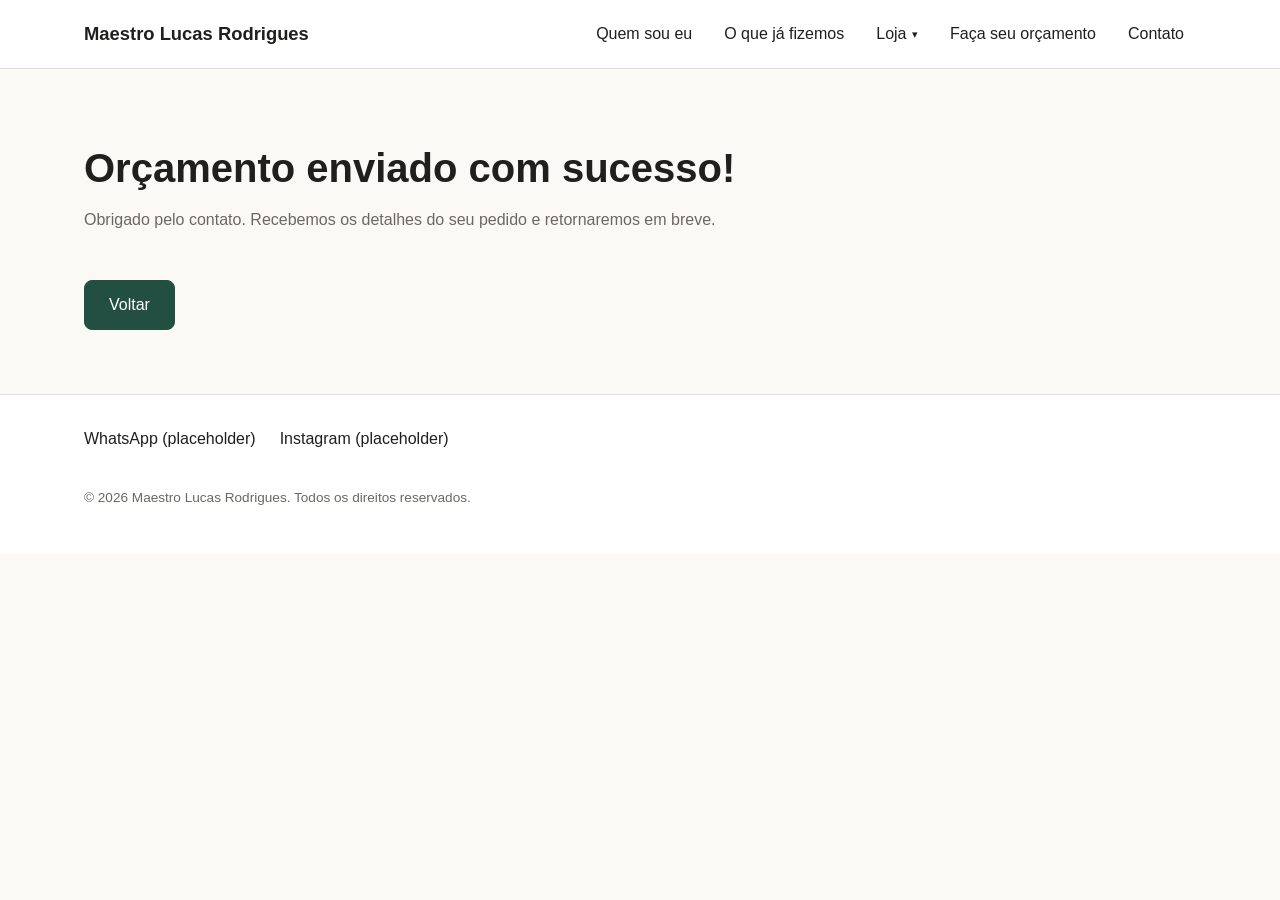
==== confirmacao.html @ 77446dfa "adiciona logica de envio Netlify Forms com honeypot e pagina de confirmacao" ====
<!DOCTYPE html>
<html lang="pt-BR">
<head>
  <meta charset="UTF-8" />
  <meta name="viewport" content="width=device-width, initial-scale=1.0" />
  <title>Orçamento enviado | Maestro Lucas Rodrigues</title>
  <link rel="stylesheet" href="css/style.css" />
</head>
<body>
  <a class="skip-link" href="#conteudo">Pular para o conteúdo</a>

  <header class="site-header">
    <div class="container">
      <a href="index.html" class="site-logo">Maestro Lucas Rodrigues</a>

      <button class="nav-toggle" aria-label="Abrir menu" aria-expanded="false" aria-controls="main-nav">
        <span></span><span></span><span></span>
      </button>

      <nav class="main-nav" id="main-nav" aria-label="Navegação principal">
        <ul class="nav-list">
          <li><a href="index.html">Quem sou eu</a></li>
          <li><a href="portfolio.html">O que já fizemos</a></li>
          <li class="has-dropdown">
            <button class="dropdown-toggle" aria-haspopup="true" aria-expanded="false">
              Loja <span class="dropdown-caret" aria-hidden="true">&#9662;</span>
            </button>
            <ul class="dropdown-menu">
              <li><a href="loja/partituras.html">Partituras</a></li>
              <li><a href="loja/kits.html">Kits de ensaio</a></li>
              <li><a href="loja/arranjos.html">Arranjos</a></li>
            </ul>
          </li>
          <li><a href="orcamento.html">Faça seu orçamento</a></li>
          <li><a href="contato.html">Contato</a></li>
        </ul>
      </nav>
    </div>
  </header>

  <main id="conteudo">
    <div class="container">
      <div class="page-hero">
        <h1>Orçamento enviado com sucesso!</h1>
        <p>Obrigado pelo contato. Recebemos os detalhes do seu pedido e retornaremos em breve.</p>
      </div>

      <a href="index.html" class="form-submit">Voltar</a>
    </div>
  </main>

  <footer class="site-footer">
    <div class="container">
      <div class="footer-contact">
        <a href="contato.html">WhatsApp (placeholder)</a>
        <a href="contato.html">Instagram (placeholder)</a>
      </div>
      <p class="footer-note">© 2026 Maestro Lucas Rodrigues. Todos os direitos reservados.</p>
    </div>
  </footer>

  <script src="js/main.js"></script>
</body>
</html>
---- css/style.css ----
/* ==========================================================================
   Variáveis / reset
   ========================================================================== */
:root {
  --color-bg: #faf9f6;
  --color-surface: #ffffff;
  --color-text: #201f1d;
  --color-text-muted: #6b6862;
  --color-border: #e2ded6;
  --color-accent: #2f6f5e;
  --color-accent-dark: #234f43;
  --color-placeholder-bg: #ece8e0;
  --color-placeholder-border: #cfc9bc;

  --header-height: 4.25rem;
  --max-width: 72rem;
  --radius: 0.5rem;

  --font-base: "Segoe UI", Roboto, Helvetica, Arial, sans-serif;
}

*,
*::before,
*::after {
  box-sizing: border-box;
}

html {
  scroll-behavior: smooth;
}

body {
  margin: 0;
  font-family: var(--font-base);
  color: var(--color-text);
  background: var(--color-bg);
  line-height: 1.5;
}

img {
  max-width: 100%;
  display: block;
}

a {
  color: var(--color-accent-dark);
}

ul {
  list-style: none;
  margin: 0;
  padding: 0;
}

h1, h2, h3 {
  line-height: 1.2;
}

.container {
  width: 100%;
  max-width: var(--max-width);
  margin-inline: auto;
  padding-inline: 1.25rem;
}

.skip-link {
  position: absolute;
  left: -999px;
  top: 0;
  background: var(--color-accent-dark);
  color: #fff;
  padding: 0.75rem 1rem;
  z-index: 200;
}

.skip-link:focus {
  left: 0.5rem;
  top: 0.5rem;
}

/* Honeypot do formulário de orçamento: escondido do visual sem display:none,
   para permanecer acessível a leitores de tela (que leem a instrução de
   deixar o campo em branco) em vez de ser simplesmente removido da árvore. */
.hp-field {
  position: absolute;
  left: -9999px;
  top: -9999px;
}

/* ==========================================================================
   Header / navegação
   ========================================================================== */
.site-header {
  position: sticky;
  top: 0;
  z-index: 100;
  background: var(--color-surface);
  border-bottom: 1px solid var(--color-border);
}

.site-header .container {
  display: flex;
  align-items: center;
  justify-content: space-between;
  min-height: var(--header-height);
  flex-wrap: wrap;
  gap: 0.5rem 1rem;
}

.site-logo {
  font-size: 1.15rem;
  font-weight: 700;
  color: var(--color-text);
  text-decoration: none;
  white-space: nowrap;
}

.nav-toggle {
  display: inline-flex;
  flex-direction: column;
  justify-content: center;
  gap: 5px;
  width: 2.5rem;
  height: 2.5rem;
  padding: 0;
  border: 1px solid var(--color-border);
  border-radius: var(--radius);
  background: var(--color-surface);
  cursor: pointer;
}

.nav-toggle span {
  display: block;
  width: 1.25rem;
  height: 2px;
  margin-inline: auto;
  background: var(--color-text);
}

.main-nav {
  width: 100%;
  display: none;
}

.main-nav.is-open {
  display: block;
  padding-bottom: 1rem;
}

.nav-list {
  display: flex;
  flex-direction: column;
  gap: 0.25rem;
}

.nav-list > li > a,
.dropdown-toggle {
  display: flex;
  align-items: center;
  gap: 0.35rem;
  width: 100%;
  padding: 0.75rem 0.25rem;
  font: inherit;
  color: var(--color-text);
  text-decoration: none;
  background: none;
  border: none;
  cursor: pointer;
  text-align: left;
}

.nav-list > li > a[aria-current="page"] {
  color: var(--color-accent-dark);
  font-weight: 600;
}

.dropdown-caret {
  transition: transform 0.15s ease;
  font-size: 0.7em;
}

.has-dropdown.is-open > .dropdown-toggle .dropdown-caret {
  transform: rotate(180deg);
}

.dropdown-menu {
  display: none;
  padding-left: 1rem;
  border-left: 2px solid var(--color-border);
  margin-left: 0.25rem;
}

.has-dropdown.is-open .dropdown-menu {
  display: block;
}

.dropdown-menu li a {
  display: block;
  padding: 0.6rem 0.25rem;
  color: var(--color-text-muted);
  text-decoration: none;
}

.dropdown-menu li a[aria-current="page"] {
  color: var(--color-accent-dark);
  font-weight: 600;
}

@media (min-width: 60rem) {
  .nav-toggle {
    display: none;
  }

  .main-nav {
    display: block;
    width: auto;
  }

  .nav-list {
    flex-direction: row;
    align-items: center;
    gap: 0.5rem;
  }

  .nav-list > li {
    position: relative;
  }

  .nav-list > li > a,
  .dropdown-toggle {
    padding: 0.5rem 0.75rem;
    border-radius: var(--radius);
    white-space: nowrap;
  }

  .nav-list > li > a:hover,
  .dropdown-toggle:hover {
    background: var(--color-placeholder-bg);
  }

  .dropdown-menu {
    display: none;
    position: absolute;
    top: 100%;
    left: 0;
    min-width: 12rem;
    background: var(--color-surface);
    border: 1px solid var(--color-border);
    border-radius: var(--radius);
    padding: 0.4rem;
    box-shadow: 0 8px 20px rgba(0, 0, 0, 0.08);
  }

  /* hover só entra em dispositivos que de fato têm hover (mouse) */
  @media (hover: hover) {
    .has-dropdown:hover .dropdown-menu {
      display: block;
    }
  }

  /* clique/toque continua funcionando como alternativa ao hover */
  .has-dropdown.is-open .dropdown-menu {
    display: block;
  }

  .dropdown-menu li a {
    border-radius: var(--radius);
  }

  .dropdown-menu li a:hover {
    background: var(--color-placeholder-bg);
  }
}

/* ==========================================================================
   Footer
   ========================================================================== */
.site-footer {
  margin-top: 4rem;
  border-top: 1px solid var(--color-border);
  background: var(--color-surface);
}

.site-footer .container {
  padding-block: 2rem;
  display: flex;
  flex-direction: column;
  gap: 1.5rem;
}

.footer-contact {
  display: flex;
  flex-wrap: wrap;
  gap: 1.5rem;
}

.footer-contact a {
  text-decoration: none;
  color: var(--color-text);
}

.footer-note {
  color: var(--color-text-muted);
  font-size: 0.85rem;
}

/* ==========================================================================
   Conteúdo genérico
   ========================================================================== */
.page-hero {
  padding-block: 3rem 2rem;
}

.page-hero h1 {
  font-size: clamp(1.75rem, 4vw, 2.5rem);
  margin-bottom: 0.5rem;
}

.page-hero p {
  color: var(--color-text-muted);
  max-width: 42rem;
}

section {
  padding-block: 2rem;
}

section + section {
  border-top: 1px solid var(--color-border);
}

.section-title {
  font-size: 1.4rem;
  margin-bottom: 1.25rem;
}

/* Placeholder genérico (texto/imagem/vídeo/áudio ainda não implementados) */
.placeholder-box {
  display: flex;
  align-items: center;
  justify-content: center;
  text-align: center;
  min-height: 8rem;
  background: var(--color-placeholder-bg);
  border: 1px dashed var(--color-placeholder-border);
  border-radius: var(--radius);
  color: var(--color-text-muted);
  font-size: 0.9rem;
  padding: 1rem;
}

.placeholder-text p {
  color: var(--color-text-muted);
}

/* Fotos / grid simples */
.photo-grid,
.card-grid {
  display: grid;
  grid-template-columns: repeat(auto-fill, minmax(15rem, 1fr));
  gap: 1.25rem;
}

.photo-placeholder {
  aspect-ratio: 4 / 3;
}

/* Vídeo — thumbnail estático + botão de play (sem lógica ainda) */
.video-placeholder {
  position: relative;
  aspect-ratio: 16 / 9;
  background: var(--color-placeholder-bg);
  border: 1px dashed var(--color-placeholder-border);
  border-radius: var(--radius);
  display: flex;
  align-items: center;
  justify-content: center;
}

.video-placeholder__play {
  width: 3.5rem;
  height: 3.5rem;
  border-radius: 50%;
  background: var(--color-surface);
  border: 1px solid var(--color-placeholder-border);
  display: flex;
  align-items: center;
  justify-content: center;
  font-size: 1.25rem;
  color: var(--color-accent-dark);
}

.video-placeholder__label {
  position: absolute;
  bottom: 0.5rem;
  left: 0.5rem;
  right: 0.5rem;
  font-size: 0.8rem;
  color: var(--color-text-muted);
  text-align: left;
}

.video-grid {
  display: grid;
  grid-template-columns: repeat(auto-fill, minmax(16rem, 1fr));
  gap: 1.5rem;
}

.video-card figcaption {
  margin-top: 0.5rem;
  font-size: 0.9rem;
  color: var(--color-text-muted);
}

/* Cases / reels grid ("O que já fizemos") */
.case-card {
  border: 1px solid var(--color-border);
  border-radius: var(--radius);
  overflow: hidden;
  background: var(--color-surface);
}

.case-card .placeholder-box {
  border-radius: 0;
  border-width: 0 0 1px 0;
}

.case-card__body {
  padding: 1rem;
}

.case-card__body h3 {
  font-size: 1rem;
  margin: 0 0 0.35rem;
}

.case-card__body p {
  margin: 0;
  font-size: 0.85rem;
  color: var(--color-text-muted);
}

.case-card__tag {
  display: inline-block;
  font-size: 0.7rem;
  text-transform: uppercase;
  letter-spacing: 0.03em;
  color: var(--color-accent-dark);
  margin-bottom: 0.5rem;
}

/* ==========================================================================
   Loja — cards de produto
   ========================================================================== */
.loja-intro {
  max-width: 42rem;
}

.product-grid {
  display: grid;
  grid-template-columns: repeat(auto-fill, minmax(17rem, 1fr));
  gap: 1.5rem;
}

.product-card {
  display: flex;
  flex-direction: column;
  gap: 0.9rem;
  border: 1px solid var(--color-border);
  border-radius: var(--radius);
  padding: 1rem;
  background: var(--color-surface);
}

.product-card__preview {
  aspect-ratio: 3 / 4;
}

.product-card__title {
  font-size: 1rem;
  margin: 0;
}

.product-card__meta {
  font-size: 0.8rem;
  color: var(--color-text-muted);
  margin: 0;
}

/* Player de áudio placeholder — faixa única */
.audio-placeholder {
  display: flex;
  align-items: center;
  gap: 0.75rem;
  padding: 0.6rem 0.75rem;
  background: var(--color-placeholder-bg);
  border: 1px dashed var(--color-placeholder-border);
  border-radius: var(--radius);
  font-size: 0.8rem;
  color: var(--color-text-muted);
}

.audio-placeholder__icon {
  width: 2rem;
  height: 2rem;
  border-radius: 50%;
  background: var(--color-surface);
  border: 1px solid var(--color-placeholder-border);
  display: flex;
  align-items: center;
  justify-content: center;
  flex-shrink: 0;
}

.audio-placeholder__bar {
  flex: 1;
  height: 4px;
  background: var(--color-placeholder-border);
  border-radius: 2px;
}

/* Player multi-faixa (kits de ensaio: soprano/contralto/tenor/baixo) */
.audio-multitrack {
  display: flex;
  flex-direction: column;
  gap: 0.5rem;
}

.audio-track-row {
  display: flex;
  align-items: center;
  gap: 0.6rem;
  font-size: 0.78rem;
}

.audio-track-row__label {
  width: 5.5rem;
  flex-shrink: 0;
  color: var(--color-text);
  font-weight: 600;
}

.audio-track-row .audio-placeholder {
  flex: 1;
  padding: 0.4rem 0.6rem;
}

.product-card__buy {
  margin-top: auto;
  display: inline-block;
  text-align: center;
  padding: 0.65rem 1rem;
  border-radius: var(--radius);
  border: 1px solid var(--color-border);
  background: var(--color-placeholder-bg);
  color: var(--color-text-muted);
  font-size: 0.9rem;
  cursor: not-allowed;
}

/* ==========================================================================
   Formulário de orçamento
   ========================================================================== */
.form-field {
  display: flex;
  flex-direction: column;
  gap: 0.4rem;
  margin-bottom: 1.25rem;
  max-width: 32rem;
}

.form-field label {
  font-weight: 600;
  font-size: 0.9rem;
}

.form-field small {
  color: var(--color-text-muted);
  font-size: 0.8rem;
}

.form-field input,
.form-field select,
.form-field textarea {
  font: inherit;
  padding: 0.6rem 0.75rem;
  border: 1px solid var(--color-border);
  border-radius: var(--radius);
  background: var(--color-surface);
  color: var(--color-text);
}

.form-field textarea {
  resize: vertical;
  min-height: 6rem;
}

.form-submit {
  display: inline-block;
  padding: 0.75rem 1.5rem;
  border-radius: var(--radius);
  border: 1px solid var(--color-accent-dark);
  background: var(--color-accent-dark);
  color: #fff;
  font: inherit;
  cursor: pointer;
  text-decoration: none;
}

.form-note {
  font-size: 0.8rem;
  color: var(--color-text-muted);
  margin-top: 0.5rem;
}

/* ==========================================================================
   Contato
   ========================================================================== */
.contact-grid {
  display: grid;
  grid-template-columns: repeat(auto-fill, minmax(14rem, 1fr));
  gap: 1.25rem;
  max-width: 40rem;
}

.contact-card {
  display: flex;
  flex-direction: column;
  gap: 0.5rem;
  padding: 1.25rem;
  border: 1px solid var(--color-border);
  border-radius: var(--radius);
  background: var(--color-surface);
}

.contact-card__icon {
  width: 2.5rem;
  height: 2.5rem;
  border-radius: 50%;
  background: var(--color-placeholder-bg);
  display: flex;
  align-items: center;
  justify-content: center;
}

.contact-card h2 {
  font-size: 1.05rem;
  margin: 0;
}

.contact-card p {
  margin: 0;
  color: var(--color-text-muted);
  font-size: 0.9rem;
}
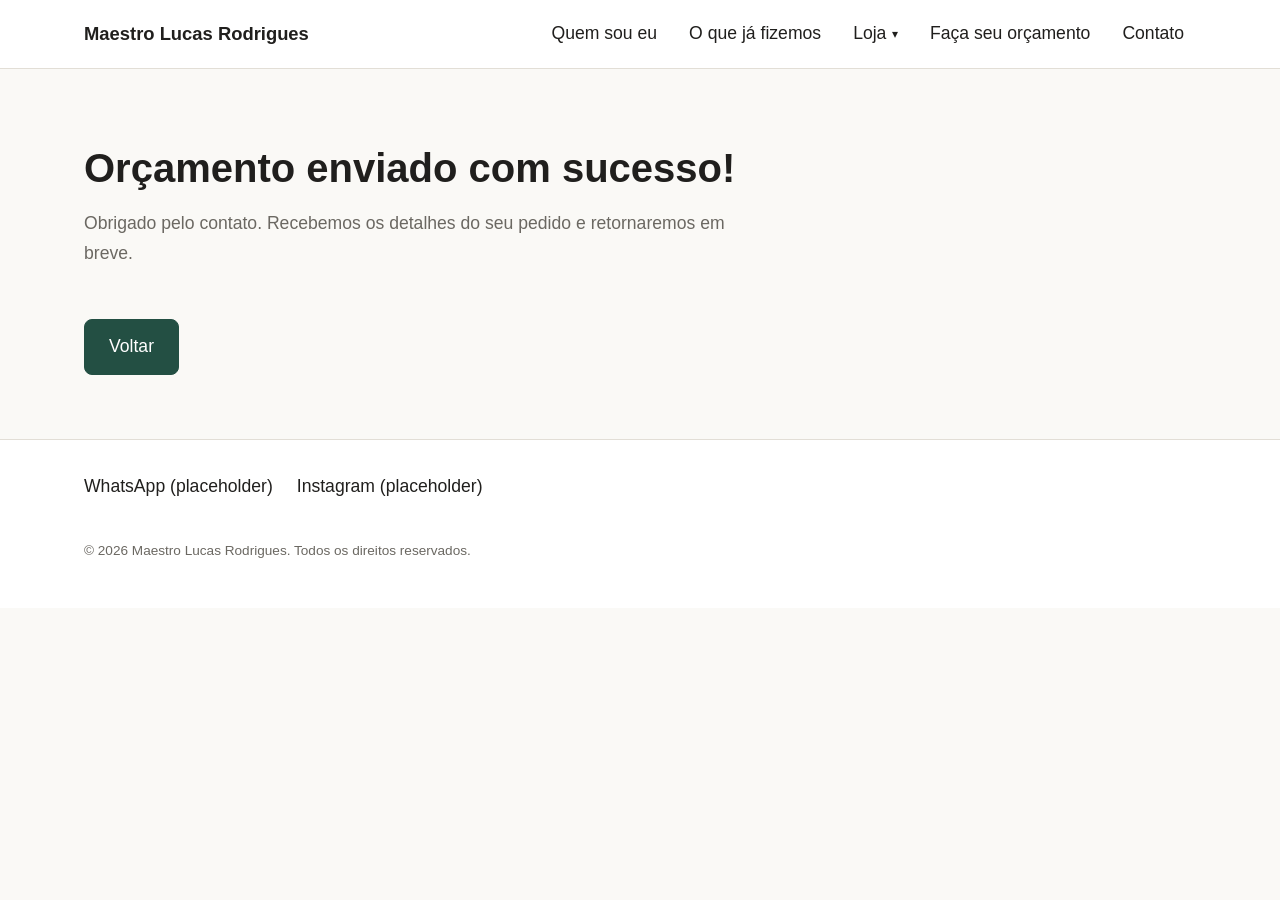
==== commit a23a3c85: "cria quem-sou-eu.html e corrige link Quem sou eu do menu em todas as paginas" ====
--- a/confirmacao.html
+++ b/confirmacao.html
@@ -19,7 +19,7 @@
 
       <nav class="main-nav" id="main-nav" aria-label="Navegação principal">
         <ul class="nav-list">
-          <li><a href="index.html">Quem sou eu</a></li>
+          <li><a href="quem-sou-eu.html">Quem sou eu</a></li>
           <li><a href="portfolio.html">O que já fizemos</a></li>
           <li class="has-dropdown">
             <button class="dropdown-toggle" aria-haspopup="true" aria-expanded="false">
@@ -45,6 +45,8 @@
         <p>Obrigado pelo contato. Recebemos os detalhes do seu pedido e retornaremos em breve.</p>
       </div>
 
+      <div id="whatsapp-cta"></div>
+
       <a href="index.html" class="form-submit">Voltar</a>
     </div>
   </main>
@@ -60,5 +62,40 @@
   </footer>
 
   <script src="js/main.js"></script>
+  <script>
+    (function () {
+      var raw = sessionStorage.getItem('orcamentoWhatsapp');
+      if (!raw) return;
+
+      var dados;
+      try {
+        dados = JSON.parse(raw);
+      } catch (e) {
+        return;
+      }
+
+      var mensagem = 'Olá! Meu nome é ' + dados.nome + '. Telefone: ' + dados.telefone + '. Tipo de material: ' + dados.tipo + '.';
+      if (dados.formato) {
+        mensagem += ' Formato: ' + dados.formato + '.';
+      }
+      mensagem += ' Detalhes completos enviados por e-mail.';
+
+      var container = document.getElementById('whatsapp-cta');
+      if (!container) return;
+
+      var intro = document.createElement('p');
+      intro.textContent = 'Para agilizar o atendimento, confirme seu pedido pelo WhatsApp:';
+
+      var link = document.createElement('a');
+      link.href = 'https://wa.me/5592991114975?text=' + encodeURIComponent(mensagem);
+      link.className = 'form-submit';
+      link.textContent = 'Confirmar pelo WhatsApp';
+      link.target = '_blank';
+      link.rel = 'noopener';
+
+      container.appendChild(intro);
+      container.appendChild(link);
+    })();
+  </script>
 </body>
 </html>
--- a/css/style.css
+++ b/css/style.css
@@ -34,7 +34,8 @@
   font-family: var(--font-base);
   color: var(--color-text);
   background: var(--color-bg);
-  line-height: 1.5;
+  font-size: 1.1rem;
+  line-height: 1.7;
 }
 
 img {
@@ -85,6 +86,15 @@
   position: absolute;
   left: -9999px;
   top: -9999px;
+}
+
+/* Deterrente simples de proteção dos previews da Loja (partituras/kits/
+   arranjos). Não é proteção real — só dificulta salvar a imagem via
+   seleção/arraste ou toque longo no iOS. */
+.preview-protected {
+  user-select: none;
+  -webkit-user-select: none;
+  -webkit-touch-callout: none;
 }
 
 /* ==========================================================================
@@ -353,6 +363,157 @@
   color: var(--color-text-muted);
 }
 
+.bio-text p {
+  color: var(--color-text);
+}
+
+.bio-text::after {
+  content: "";
+  display: block;
+  clear: both;
+}
+
+.bio-pair {
+  display: flow-root;
+}
+
+.bio-text p {
+  font-size: 1.1rem;
+  line-height: 1.7;
+  text-align: justify;
+  hyphens: auto;
+  -webkit-hyphens: auto;
+  -ms-hyphens: auto;
+}
+
+.bio-subsection {
+  margin-top: 2rem;
+}
+
+.subsection-title {
+  font-size: 1.2rem;
+  margin-bottom: 1rem;
+}
+
+.bio-subsection p {
+  font-size: 1.1rem;
+  line-height: 1.7;
+  text-align: justify;
+  hyphens: auto;
+  -webkit-hyphens: auto;
+  -ms-hyphens: auto;
+}
+
+.bio-video {
+  margin: 2rem 0;
+}
+
+.bio-video__trigger {
+  position: relative;
+  display: block;
+  width: 100%;
+  aspect-ratio: 16 / 9;
+  padding: 0;
+  border: none;
+  background: #000;
+  cursor: pointer;
+  overflow: hidden;
+}
+
+.bio-video__thumb {
+  position: absolute;
+  inset: 0;
+  width: 100%;
+  height: 100%;
+  object-fit: cover;
+}
+
+.bio-video__play {
+  position: absolute;
+  top: 50%;
+  left: 50%;
+  transform: translate(-50%, -50%);
+  font-size: 2.5rem;
+  color: #fff;
+  text-shadow: 0 1px 6px rgba(0,0,0,0.6);
+}
+
+.bio-video__caption {
+  margin-top: 0.5rem;
+  font-size: 0.9rem;
+  color: var(--color-text-muted);
+}
+
+.bio-video__iframe {
+  display: block;
+  width: 100%;
+  aspect-ratio: 16 / 9;
+  border: none;
+}
+
+.bio-reel {
+  display: flex;
+  justify-content: center;
+}
+
+.bio-reel .instagram-media {
+  margin: 0 auto !important;
+}
+
+.bio-photo {
+  float: none;
+  width: 100%;
+  margin: 0 0 1rem;
+  aspect-ratio: 4 / 3;
+  object-fit: cover;
+  display: block;
+}
+
+.bio-photo--top {
+  object-position: center 15%;
+}
+
+@media (min-width: 60rem) {
+  .bio-photo {
+    width: 37%;
+  }
+
+  .bio-photo--left {
+    float: left;
+    margin: 0 1.5rem 1rem 0;
+  }
+
+  .bio-photo--right {
+    float: right;
+    margin: 0 0 1rem 1.5rem;
+  }
+
+  .bio-video {
+    max-width: 65%;
+    margin-left: auto;
+    margin-right: auto;
+  }
+
+  .curriculo-layout {
+    display: grid;
+    grid-template-columns: 1fr auto;
+    gap: 2rem;
+    align-items: start;
+  }
+
+  .bio-pair .bio-reel {
+    float: left;
+    margin: 0 1.5rem 1rem 0;
+  }
+
+  .bio-subsection-layout {
+    display: grid;
+    grid-template-columns: 1fr auto;
+    gap: 2rem;
+    align-items: start;
+  }
+}
+
 /* Fotos / grid simples */
 .photo-grid,
 .card-grid {
@@ -510,13 +671,68 @@
   align-items: center;
   justify-content: center;
   flex-shrink: 0;
+  padding: 0;
+  font: inherit;
+  color: var(--color-accent-dark);
+  cursor: pointer;
+}
+
+.audio-placeholder__icon:disabled {
+  cursor: not-allowed;
+  color: var(--color-text-muted);
+  background: var(--color-placeholder-bg);
 }
 
 .audio-placeholder__bar {
   flex: 1;
   height: 4px;
+  -webkit-appearance: none;
+  appearance: none;
   background: var(--color-placeholder-border);
   border-radius: 2px;
+  cursor: pointer;
+}
+
+.audio-placeholder__bar::-webkit-slider-thumb {
+  -webkit-appearance: none;
+  appearance: none;
+  width: 0.7rem;
+  height: 0.7rem;
+  border-radius: 50%;
+  background: var(--color-accent-dark);
+  cursor: pointer;
+}
+
+.audio-placeholder__bar::-moz-range-track {
+  height: 4px;
+  background: var(--color-placeholder-border);
+  border-radius: 2px;
+}
+
+.audio-placeholder__bar::-moz-range-thumb {
+  width: 0.7rem;
+  height: 0.7rem;
+  border-radius: 50%;
+  background: var(--color-accent-dark);
+  border: none;
+  cursor: pointer;
+}
+
+.audio-placeholder__bar:disabled {
+  cursor: not-allowed;
+  opacity: 0.6;
+}
+
+.audio-placeholder__bar:disabled::-webkit-slider-thumb {
+  background: var(--color-text-muted);
+}
+
+.audio-placeholder__bar:disabled::-moz-range-thumb {
+  background: var(--color-text-muted);
+}
+
+.audio-placeholder__time {
+  white-space: nowrap;
 }
 
 /* Player multi-faixa (kits de ensaio: soprano/contralto/tenor/baixo) */
